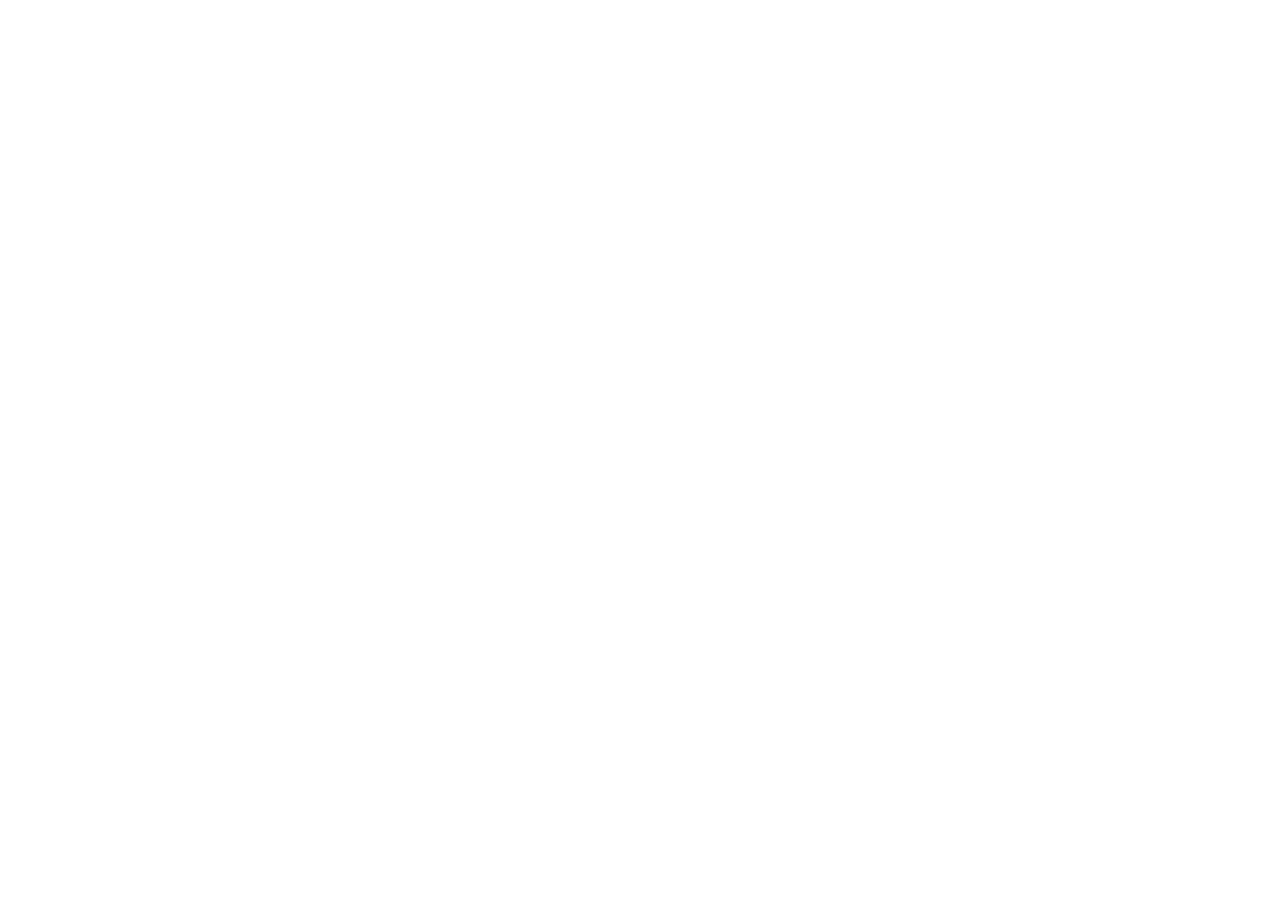
==== 3-2.html @ 4af54e9f "[add]CSSファイルを教材に合わせる。3-2.htmlを追加" ====
<!DOCTYPE html>
<html lang="en">
  <head>
    <meta charset="UTF-8" />
    <meta http-equiv="X-UA-Compatible" content="IE=edge" />
    <meta name="viewport" content="width=device-width, initial-scale=1.0" />
    <title>3-2で使用するHTMLファイル</title>
    <link rel="stylesheet" href="assets/css/reset.css" />
    <link rel="stylesheet" href="assets/css/style.css" />
  </head>
  <body>
    <script>
      // 3-2限定で使用するファイルです。
      // 3-2で指示されたJavaScriptは以下に記載していきましょう！
      // HTMLファイル内に記述されたscriptタグの内側にもJavaScriptを記述することができます。
    </script>
  </body>
</html>
---- assets/css/style.css ----
@charset "UTF-8";

html,
body {
  font-family: GillSans, Calibri, Trebuchet, Hiragino Kaku Gothic ProN,
    Hiragino Sans, ヒラギノ角ゴ ProN W3, Arial, メイリオ, Meiryo, sans-serif;
}

/**
 * 
 * ここから下に教材でレクチャーされたCSSを追加
 *
 **/
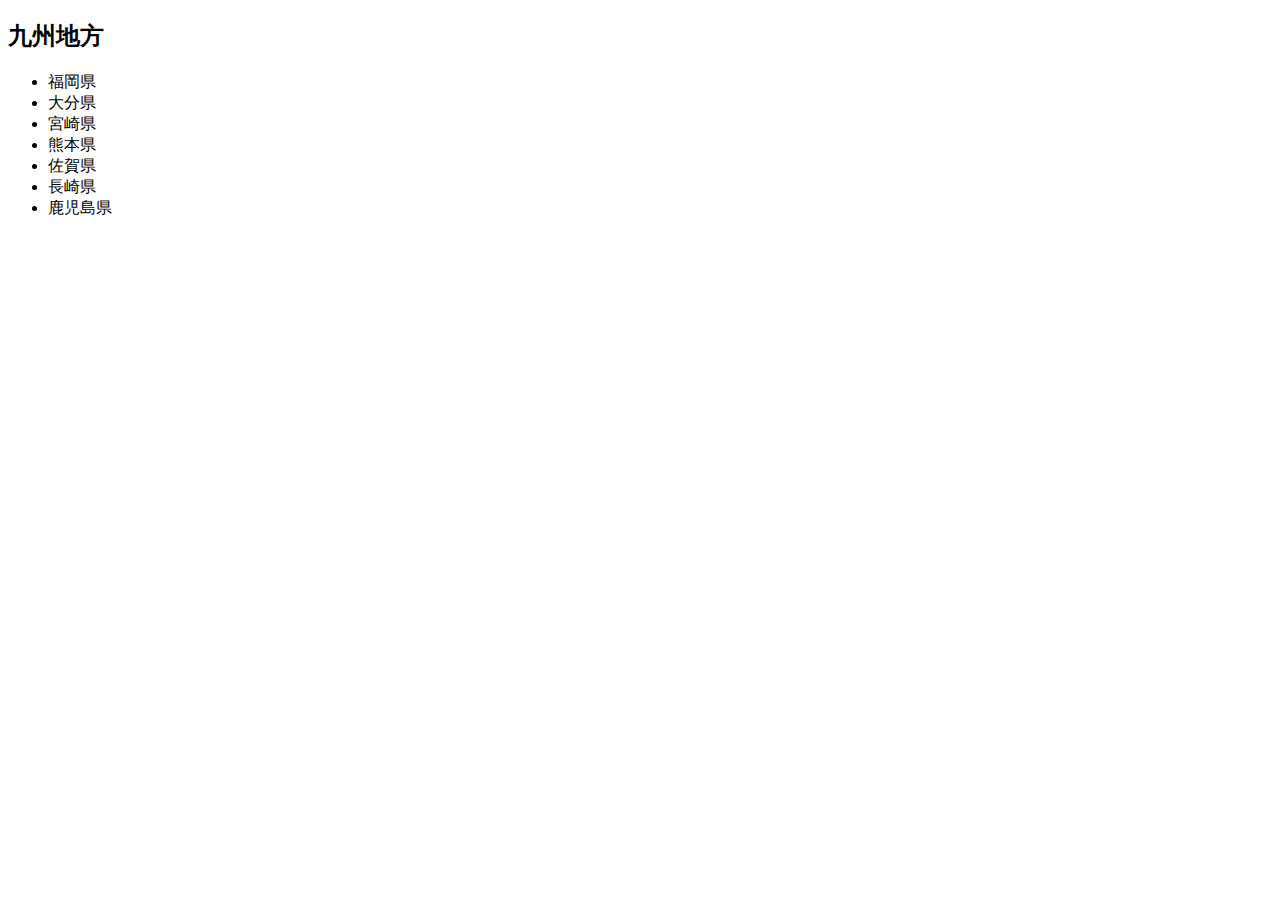
==== commit 2e8bbeb5: "終了" ====
--- a/3-2.html
+++ b/3-2.html
@@ -9,10 +9,16 @@
     <link rel="stylesheet" href="assets/css/style.css" />
   </head>
   <body>
-    <script>
-      // 3-2限定で使用するファイルです。
-      // 3-2で指示されたJavaScriptは以下に記載していきましょう！
-      // HTMLファイル内に記述されたscriptタグの内側にもJavaScriptを記述することができます。
-    </script>
+    <h2>九州地方</h2>
+    <ul id="prefecture-list">
+      <li id="fukuoka"></li>
+      <li id="oita"></li>
+      <li id="miyazaki"></li>
+      <li id="kumamoto"></li>
+      <li id="saga"></li>
+      <li id="nagasaki"></li>
+      <li id="kagoshima"></li>
+    </ul>
+    <script src="assets/js/3-2.js"></script>
   </body>
 </html>
--- a/assets/css/style.css
+++ b/assets/css/style.css
@@ -11,3 +11,134 @@
  * ここから下に教材でレクチャーされたCSSを追加
  *
  **/
+
+.text-center {
+  text-align: center;
+}
+
+ .wrapper {
+  max-width: 560px;
+  margin: auto;
+}
+
+.seat {
+  padding: 100px 0 0;
+}
+
+.seat__header {
+  display: flex;
+  justify-content: center;
+  align-items: center;
+  margin-bottom: 48px;
+  font-size: 24px;
+  font-weight: bold;
+  text-align: center;
+}
+
+.seat__body {
+  display: flex;
+  flex-wrap: wrap;
+  gap: 16px;
+}
+
+.seat__item {
+  display: flex;
+  justify-content: center;
+  align-items: center;
+  width: 80px;
+  height: 80px;
+  background-color: #5ac4fe;
+  color: #fff;
+  font-size: 24px;
+}
+
+.btn {
+  text-decoration: none;
+  color: #fff;
+  background-color: #136ec4;
+  text-align: center;
+  letter-spacing: 0.5px;
+  transition: 0.2s ease-out;
+  cursor: pointer;
+  border: none;
+  border-radius: 4px;
+  display: inline-block;
+  height: 36px;
+  font-size: 16px;
+  line-height: 36px;
+  outline: 0;
+  padding: 0 2rem;
+  box-shadow: 0 0 36px 30px rgb(0 0 0 / 10%);
+  text-transform: uppercase;
+  vertical-align: middle;
+  -webkit-tap-highlight-color: transparent;
+}
+ 
+ /*
+  * モーダル部分・５章で追加
+ */
+
+ .c-overlay {
+  position: fixed;
+  top: 0;
+  left: 0;
+  width: 100%;
+  height: 100%;
+  background-color: rgba(0, 0, 0, 0.8);
+  display: flex;
+  justify-content: center;
+  align-items: center;
+}
+
+.c-overlay.is-closed {
+  display: none;
+}
+
+.c-overlay__inner {
+   box-sizing: border-box;
+   position: absolute;
+   max-width: 640px;
+   width: 100%;
+   padding: 24px 24px;
+   background-color: #fff;
+}
+
+.c-overlay__header {
+   margin-bottom: 24px;
+   text-align: center;
+}
+
+.c-overlay__heading {
+   margin-bottom: 16px;
+   font-size: 21px;
+   font-weight: bold;
+}
+
+.c-overlay__footer {
+   margin-top: 24px;
+}
+
+/**
+*  設定画面
+*/
+
+.p-seat-setting__item {
+   margin-top: 16px;
+}
+
+.input-field {
+   background-color: transparent;
+   border: none;
+   border-bottom: 1px solid #9e9e9e;
+   border-radius: 0;
+   outline: none;
+   height: 3rem;
+   width: 100%;
+   font-size: 1rem;
+   margin: 0 0 15px 0;
+   padding: 0;
+   box-shadow: none;
+
+   box-sizing: content-box;
+   transition: all 0.3s;
+}
